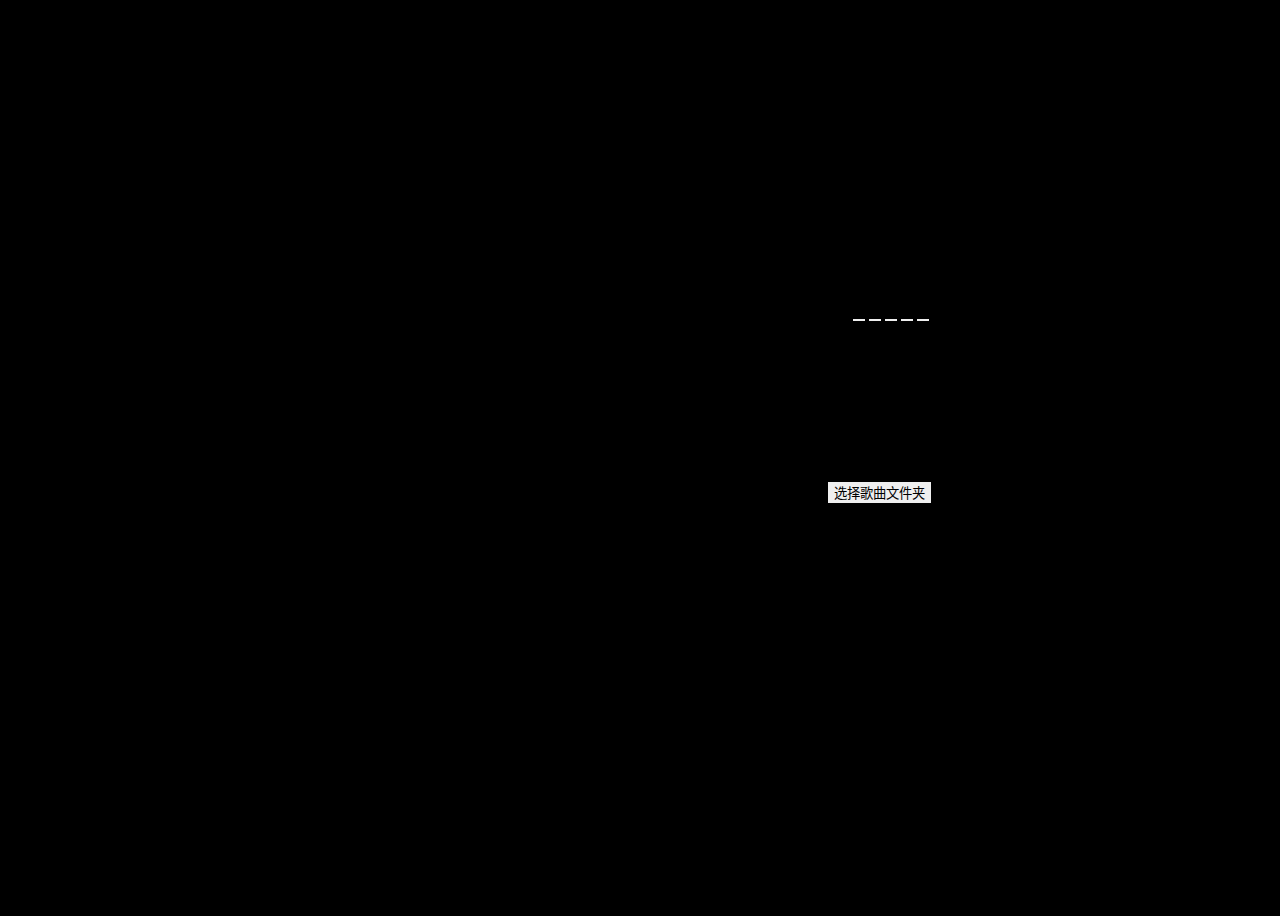
==== index.html @ 55870a5c "Remove something" ====
<!DOCTYPE html>
<html lang="zh-CN">

<head>
  <meta charset="UTF-8">
  <meta name="viewport" content="width=device-width, initial-scale=1, shrink-to-fit=no">
  <meta http-equiv="x-ua-compatible" content="ie=edge">
  <title>Feiemusic</title>
  <!-- MDB icon -->
  <!-- Font Awesome -->
  <link rel="stylesheet" href="https://feiedl.oss-cn-hangzhou.aliyuncs.com/websrc/music/all.css">
  <!-- Bootstrap core CSS -->
  <link rel="stylesheet" href="https://feiedl.oss-cn-hangzhou.aliyuncs.com/websrc/music/css/bootstrap.min.css">
  <!-- Material Design Bootstrap -->
  <link rel="stylesheet" href="https://feiedl.oss-cn-hangzhou.aliyuncs.com/websrc/music/css/mdb.min.css">
  <!-- Your custom styles (optional) -->
  <link rel="stylesheet" href="https://feiedl.oss-cn-hangzhou.aliyuncs.com/websrc/music/css/style.css">
</head>
<style>
  body {
    user-select: none;
  }

  button {
    border: 0px;
  }

  #mlist {

    position: relative;
    overflow-x: hidden;
    overflow-y: auto;
  }

  #mlist::-webkit-scrollbar-track {
    box-shadow: inset 0 0 6px rgba(0, 0, 0, 0.3);
    -webkit-box-shadow: inset 0 0 6px rgba(0, 0, 0, 0.3);
    border-radius: 10px;
    background-color: #F5F5F5;
  }

  #mlist::-webkit-scrollbar {
    width: 12px;
    background-color: #F5F5F5;
  }

  #mlist::-webkit-scrollbar-thumb {
    box-shadow: inset 0 0 6px rgba(0, 0, 0, 0.3);

    border-radius: 10px;
    -webkit-box-shadow: inset 0 0 6px rgba(0, 0, 0, .3);
    background-color: #555;
  }
</style>

<body
  style="background-repeat: no-repeat;background-size: auto 100vh;background-color: black;background-position:center;height: 100vh;">

  <!-- Start your project here-->
  <input type="file" id="file" onchange="getFilePath()" style="filter:alpha(opacity=0);opacity:0;width: 0;height: 0;" />
  <audio id="player" style="display: none;" ended="next()"></audio>
  <div style="width: 432px;position: absolute;right: 20px; " id="main" class="card card-cascade wider">
    <div class="view view-cascade gradient-card-header  purple-gradient" style="z-index: 100;">
      <div class="view overlay" style="padding: 32px 32px 0px 32px;">
        <div class="card card-cascade wider">
          <div style="height: 128px;padding: 24px;" class="view view-cascade gradient-card-header peach-gradient">
            <div class="flex-center flex-column">

              <h5 class="card-header-title mb-3" id="title" style="text-shadow: 0px 2px 10px black;">选择一首歌曲</h5>
              <h6 class="card-title" id="artist" style="font-size: medium;text-shadow: 0px 2px 4px black;">待定艺术家</h6>
            </div>
          </div>
        </div>
        <i class="fas fa-arrows-alt" style="display: inline;float: right;position: relative;top: -154px;right: -26px;"
          id="drag"></i>
        <i class="fas fa-image" style="float: right;margin-right: 8px;position: relative;top: -154px;right: -24px;"
          onclick="bgp()"></i><br><br>
        <p class="card-text" style="height: 8px;position: relative;top: -20px;text-align: center;" id="lyc">暂无歌词</p>

          <div class="progress md-progress">
            <div class="progress-bar bg-warning" role="progressbar" style="width: 0%" aria-valuenow="0"
              aria-valuemin="0" aria-valuemax="100" id="len"></div>
          </div>
          <p style="margin-top: -6px;font-size: x-small;text-align: center;" id="nowtime">0:00 / 0:00</p>
          <span class="font-weight-bold text-primary ml-2 mt-1 valueSpan"></span>
        <div id="buttongroup" class="d-flex justify-content-center align-items-center"
          style="width: 350px;position: relative;left: -7px;top: -20px;margin-bottom: -8px;">
          <button type="button" class="btn-floating btn-primary">
            <i class="fas fa-fast-backward" onclick="gbackward()"></i>
          </button>
          <button type="button" class="btn-floating btn-primary">
            <i class="fas fa-backward" onclick="backward()"></i>
          </button>
          <button type="button" class="btn-floating btn-lg btn-default" id="playbnt">
            <i class="fas fa-play" onclick="startstop()" id="playicon"></i>
          </button>
          <button type="button" class="btn-floating btn-primary">
            <i class="fas fa-forward" onclick="forward()"></i>
          </button>
          <button type="button" class="btn-floating btn-primary">
            <i class="fas fa-fast-forward" onclick="gforward()"></i>
          </button>
        </div>
      </div>
    </div>
    <div class="card-body card-body-cascade text-center"
      style="z-index: 1;padding: 10px 0px 0px 0px;width: 400px;position: relative;top:-12px">
      <div style="height: 350px;padding: 0px;width: 400px;position: relative;top: -2px;z-index: 0" id="mlist">
        <div style="height: 100%;width: 100%;" id="int_">
          <button class="btn aqua-gradient" onclick="mntdir()" id="intG" style="margin-top: 150px;">选择歌曲文件夹</button>
          <input class="btn aqua-gradient" type="file" id="intAlt" style="display: none;margin-top: 128px;" webkitdirectory
            multiple="true">
          </button>
        </div>
        <div class="list-group">
        </div>
      </div>
    </div>

  </div>
  <canvas id="tutorial" width="64" height="64" style="display: none;"></canvas>

</body>
<!-- End your project here-->

<!-- jQuery -->
<script type="text/javascript" src="https://feiedl.oss-cn-hangzhou.aliyuncs.com/websrc/music/js/jquery.min.js"></script>
<!-- Bootstrap tooltips -->
<script type="text/javascript" src="https://feiedl.oss-cn-hangzhou.aliyuncs.com/websrc/music/js/popper.min.js"></script>
<!-- Bootstrap core JavaScript -->
<script type="text/javascript"
  src="https://feiedl.oss-cn-hangzhou.aliyuncs.com/websrc/music/js/bootstrap.min.js"></script>
<!-- MDB core JavaScript -->
<script type="text/javascript" src="https://feiedl.oss-cn-hangzhou.aliyuncs.com/websrc/music/js/mdb.min.js"></script>
<!-- Your custom scripts (optional) -->
<script src="https://feiedl.oss-cn-hangzhou.aliyuncs.com/websrc/music/js/jsmediatags.js"></script>
<script type="text/javascript" src="index.js">
</script>



</html>
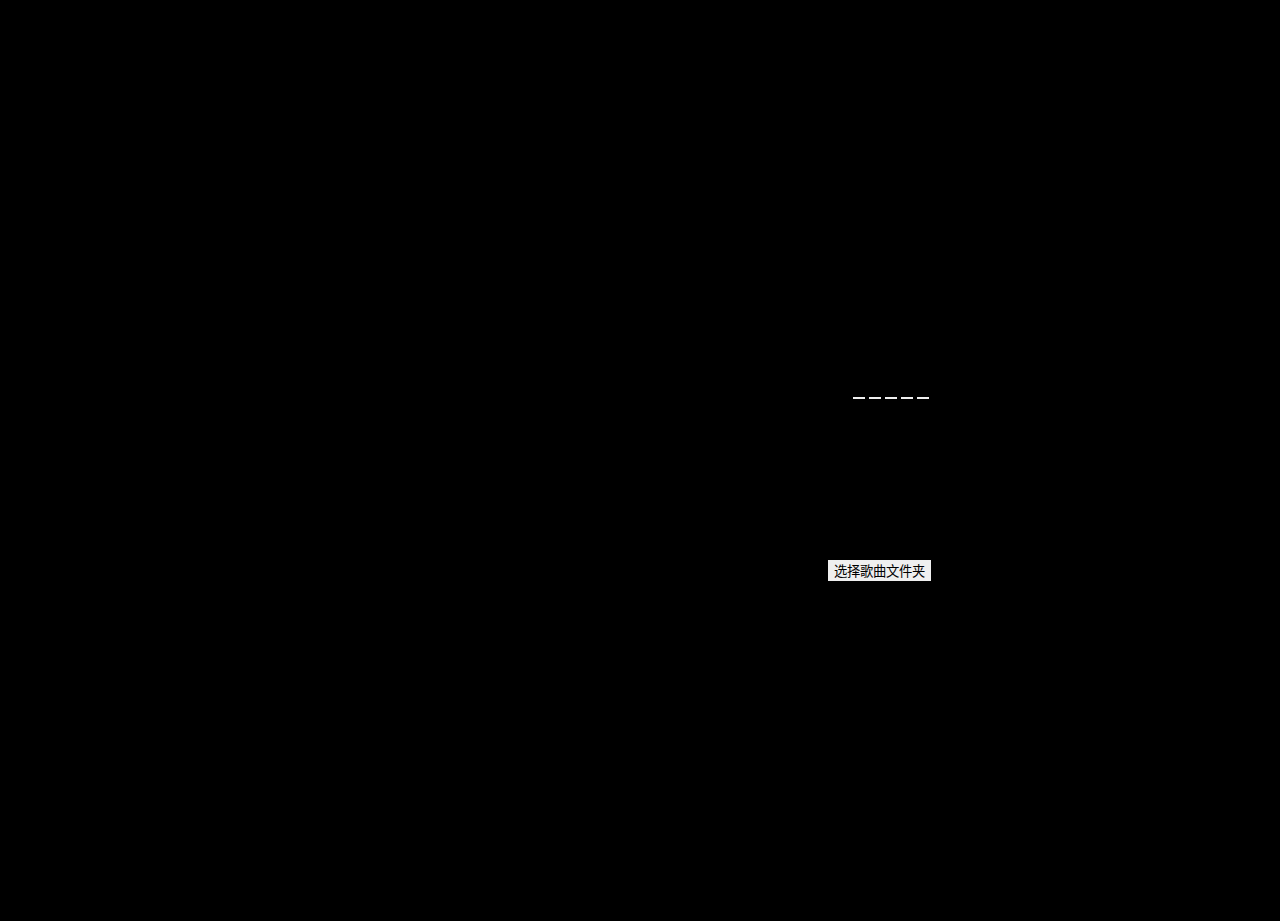
==== commit 4e6b7b46: "Support Internet Explorer" ====
--- a/index.html
+++ b/index.html
@@ -1,5 +1,10 @@
 <!DOCTYPE html>
 <html lang="zh-CN">
+<pre>
+    <!--[if (gte IE 10)|(!IE)]> -->
+    <script type="text/javascript" src="mnt.js"></script>
+    <!-- <![endif]-->
+    </pre>
 
 <head>
   <meta charset="UTF-8">
@@ -77,28 +82,28 @@
           onclick="bgp()"></i><br><br>
         <p class="card-text" style="height: 8px;position: relative;top: -20px;text-align: center;" id="lyc">暂无歌词</p>
 
-          <div class="progress md-progress">
-            <div class="progress-bar bg-warning" role="progressbar" style="width: 0%" aria-valuenow="0"
-              aria-valuemin="0" aria-valuemax="100" id="len"></div>
-          </div>
-          <p style="margin-top: -6px;font-size: x-small;text-align: center;" id="nowtime">0:00 / 0:00</p>
-          <span class="font-weight-bold text-primary ml-2 mt-1 valueSpan"></span>
+        <div class="progress md-progress">
+          <div class="progress-bar bg-warning" role="progressbar" style="width: 0%" aria-valuenow="0" aria-valuemin="0"
+            aria-valuemax="100" id="len"></div>
+        </div>
+        <p style="margin-top: -6px;font-size: x-small;text-align: center;" id="nowtime">0:00 / 0:00</p>
+        <span class="font-weight-bold text-primary ml-2 mt-1 valueSpan"></span>
         <div id="buttongroup" class="d-flex justify-content-center align-items-center"
           style="width: 350px;position: relative;left: -7px;top: -20px;margin-bottom: -8px;">
-          <button type="button" class="btn-floating btn-primary">
-            <i class="fas fa-fast-backward" onclick="gbackward()"></i>
+          <button type="button" class="btn-floating btn-primary" onclick="gbackward()">
+            <i class="fas fa-fast-backward"></i>
           </button>
-          <button type="button" class="btn-floating btn-primary">
-            <i class="fas fa-backward" onclick="backward()"></i>
+          <button type="button" class="btn-floating btn-primary" onclick="backward()">
+            <i class="fas fa-backward"></i>
           </button>
-          <button type="button" class="btn-floating btn-lg btn-default" id="playbnt">
-            <i class="fas fa-play" onclick="startstop()" id="playicon"></i>
+          <button type="button" class="btn-floating btn-lg btn-default" id="playbnt" onclick="startstop()">
+            <i class="fas fa-play" id="playicon"></i>
           </button>
-          <button type="button" class="btn-floating btn-primary">
-            <i class="fas fa-forward" onclick="forward()"></i>
+          <button type="button" class="btn-floating btn-primary" onclick="forward()">
+            <i class="fas fa-forward"></i>
           </button>
-          <button type="button" class="btn-floating btn-primary">
-            <i class="fas fa-fast-forward" onclick="gforward()"></i>
+          <button type="button" class="btn-floating btn-primary" onclick="gforward()">
+            <i class="fas fa-fast-forward"></i>
           </button>
         </div>
       </div>
@@ -108,8 +113,8 @@
       <div style="height: 350px;padding: 0px;width: 400px;position: relative;top: -2px;z-index: 0" id="mlist">
         <div style="height: 100%;width: 100%;" id="int_">
           <button class="btn aqua-gradient" onclick="mntdir()" id="intG" style="margin-top: 150px;">选择歌曲文件夹</button>
-          <input class="btn aqua-gradient" type="file" id="intAlt" style="display: none;margin-top: 128px;" webkitdirectory
-            multiple="true">
+          <input class="btn aqua-gradient" type="file" id="intAlt" style="display: none;margin-top: 128px;"
+            webkitdirectory multiple="true">
           </button>
         </div>
         <div class="list-group">
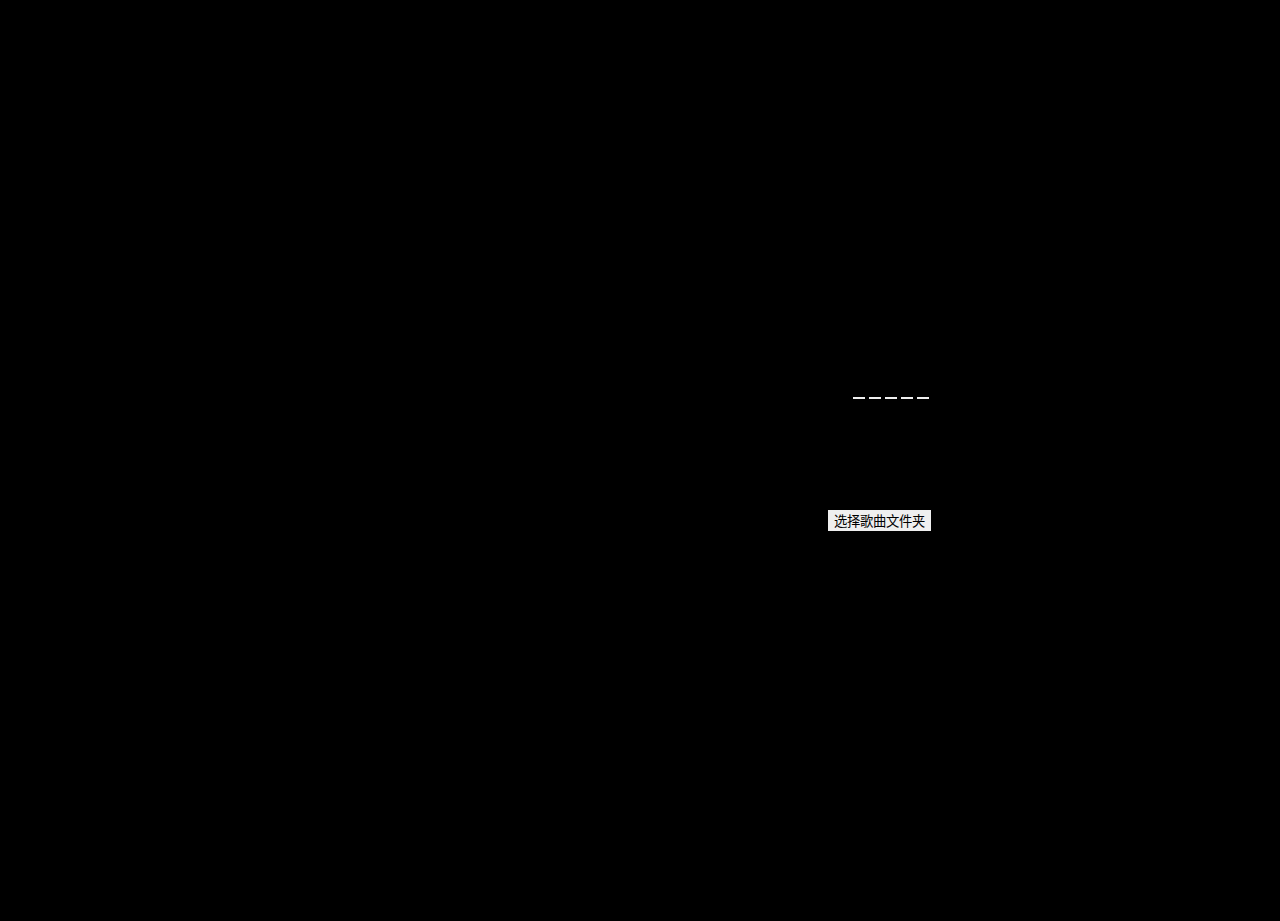
==== commit 82f816fb: "Support save background image and load it automaticly." ====
--- a/index.html
+++ b/index.html
@@ -79,7 +79,8 @@
         <i class="fas fa-arrows-alt" style="display: inline;float: right;position: relative;top: -154px;right: -26px;"
           id="drag"></i>
         <i class="fas fa-image" style="float: right;margin-right: 8px;position: relative;top: -154px;right: -24px;"
-          onclick="bgp()"></i><br><br>
+          onclick="bgp()"></i>
+          <br><br>
         <p class="card-text" style="height: 8px;position: relative;top: -20px;text-align: center;" id="lyc">暂无歌词</p>
 
         <div class="progress md-progress">
@@ -112,17 +113,22 @@
       style="z-index: 1;padding: 10px 0px 0px 0px;width: 400px;position: relative;top:-12px">
       <div style="height: 350px;padding: 0px;width: 400px;position: relative;top: -2px;z-index: 0" id="mlist">
         <div style="height: 100%;width: 100%;" id="int_">
-          <button class="btn aqua-gradient" onclick="mntdir()" id="intG" style="margin-top: 150px;">选择歌曲文件夹</button>
+          <button class="btn aqua-gradient" onclick="mntdir()" id="intG" style="margin-top: 100px;">选择歌曲文件夹</button>
           <input class="btn aqua-gradient" type="file" id="intAlt" style="display: none;margin-top: 128px;"
             webkitdirectory multiple="true">
-          </button>
+          </button><br>
         </div>
         <div class="list-group">
         </div>
       </div>
     </div>
-
+<div class="card" style="width: 180px;height: 80px;position: relative;bottom: 850px;left: 300px;z-index: 500;display: none;padding: 8px;" id="savepicConfirm">
+  <p style="margin-bottom: 0px;"> Save this pictrue?</p>
+  <button type="button" class="btn btn-light btn-sm" style="width: 60px;display: inline;padding: 0px;height: 30px;" onclick="$('#savepicConfirm').css('display','none')">No</button>
+  <button type="button" class="btn btn-success btn-sm" style="width: 60px;display: inline;padding: 0px;height: 30px;" onclick="$('#savepicConfirm').css('display','none');savepictrue()">Yes</button>
+</div>
   </div>
+  
   <canvas id="tutorial" width="64" height="64" style="display: none;"></canvas>
 
 </body>
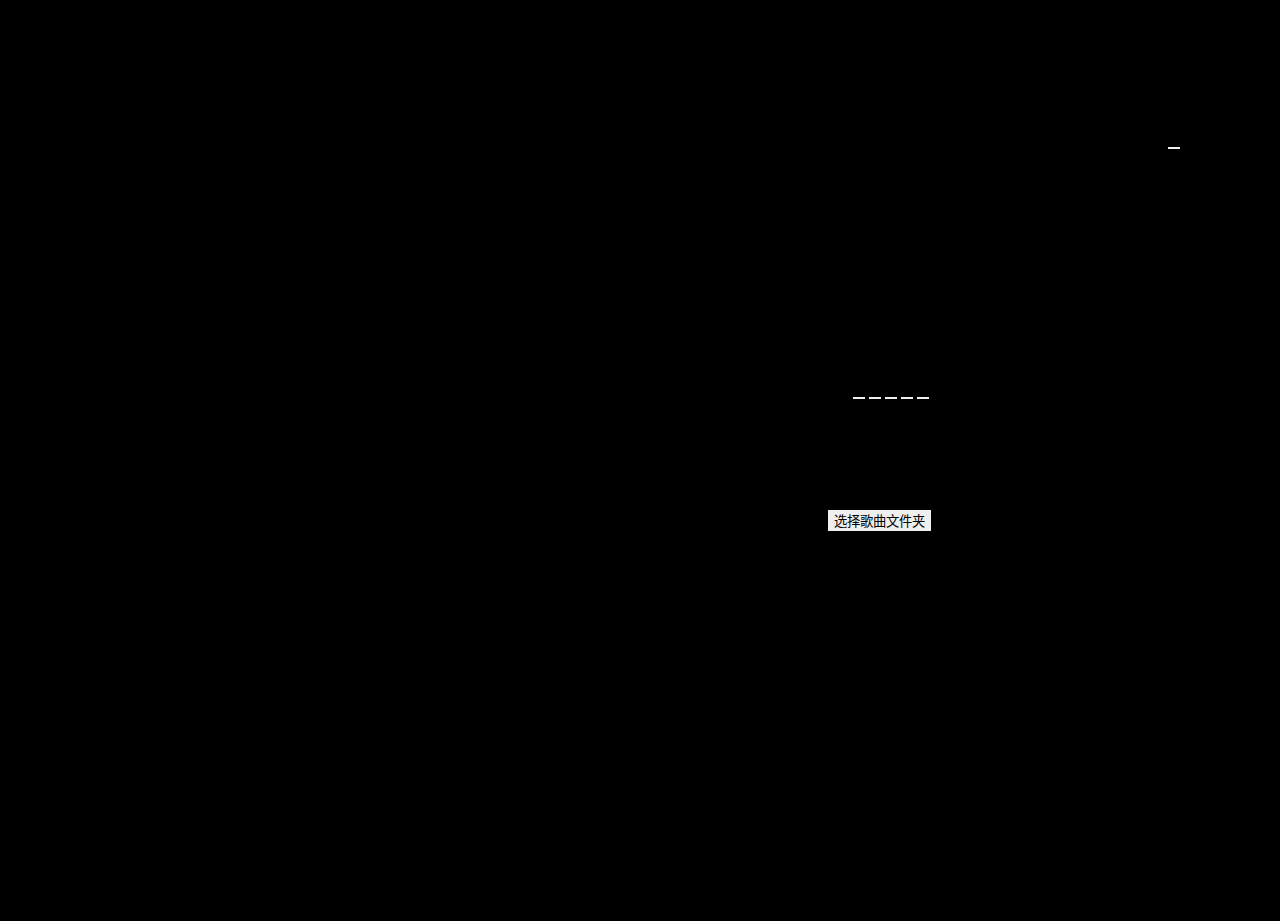
==== commit 016e566a: "Support 3 playmode" ====
--- a/index.html
+++ b/index.html
@@ -122,7 +122,10 @@
         </div>
       </div>
     </div>
-<div class="card" style="width: 180px;height: 80px;position: relative;bottom: 850px;left: 300px;z-index: 500;display: none;padding: 8px;" id="savepicConfirm">
+
+<button type="button" class="btn-floating btn-primary" onclick="changeplaymode(this.value)" style="position: relative;bottom: 640px;z-index: 500;left: 340px;">
+  <i class="fas fa-exchange-alt" id="playmode"></i>
+</button><div class="card" style="width: 180px;height: 80px;position: relative;bottom: 920px;left: 300px;z-index: 500;display: none;padding: 8px;" id="savepicConfirm">
   <p style="margin-bottom: 0px;"> Save this pictrue?</p>
   <button type="button" class="btn btn-light btn-sm" style="width: 60px;display: inline;padding: 0px;height: 30px;" onclick="$('#savepicConfirm').css('display','none')">No</button>
   <button type="button" class="btn btn-success btn-sm" style="width: 60px;display: inline;padding: 0px;height: 30px;" onclick="$('#savepicConfirm').css('display','none');savepictrue()">Yes</button>
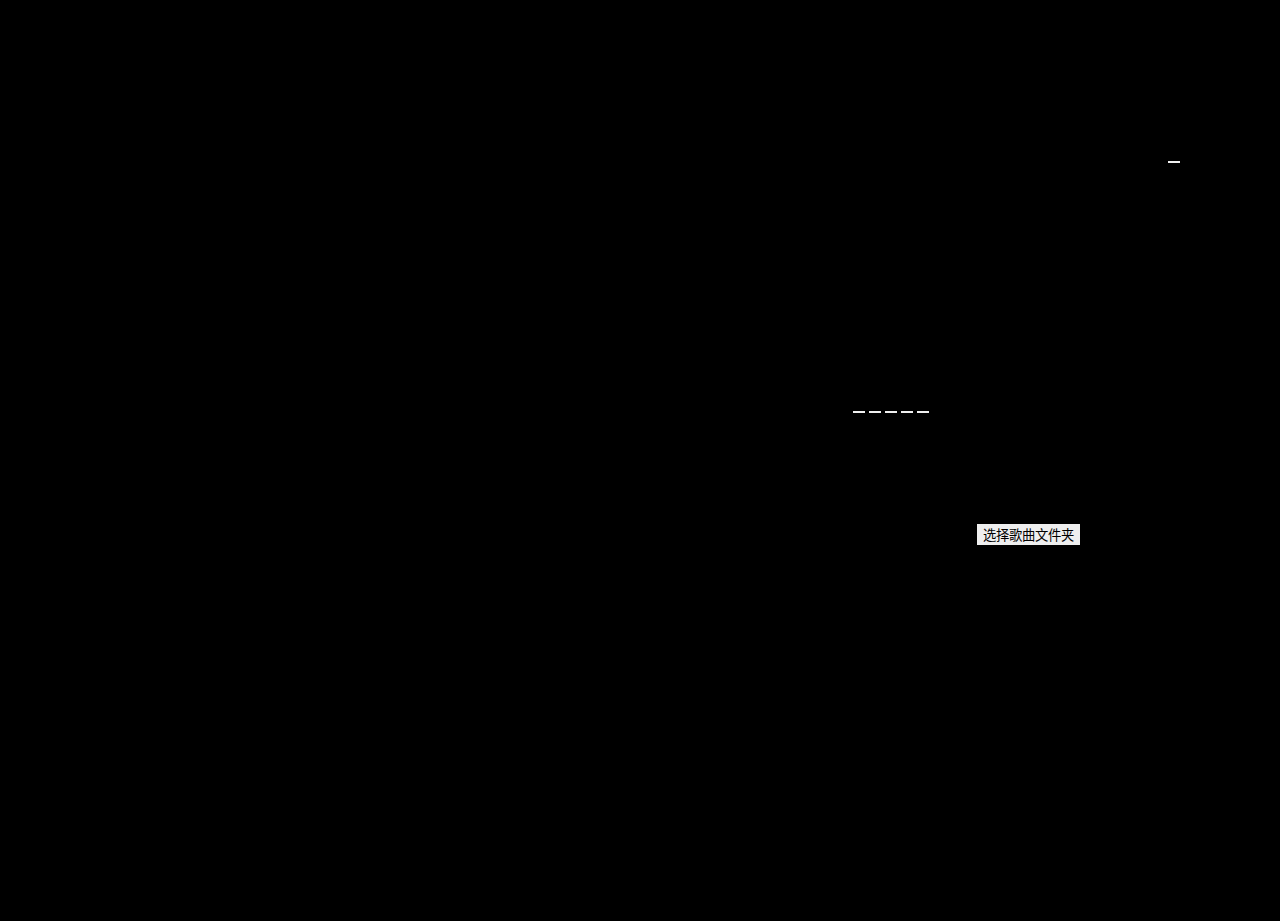
==== commit 47c3c585: "Improve code structure" ====
--- a/index.html
+++ b/index.html
@@ -20,6 +20,7 @@
   <link rel="stylesheet" href="https://feiedl.oss-cn-hangzhou.aliyuncs.com/websrc/music/css/mdb.min.css">
   <!-- Your custom styles (optional) -->
   <link rel="stylesheet" href="https://feiedl.oss-cn-hangzhou.aliyuncs.com/websrc/music/css/style.css">
+  <link rel="stylesheet" href="scrollbar.css">
 </head>
 <style>
   body {
@@ -30,47 +31,26 @@
     border: 0px;
   }
 
-  #mlist {
-
+  .example-1 {
     position: relative;
+    overflow-y: scroll;
     overflow-x: hidden;
-    overflow-y: auto;
-  }
-
-  #mlist::-webkit-scrollbar-track {
-    box-shadow: inset 0 0 6px rgba(0, 0, 0, 0.3);
-    -webkit-box-shadow: inset 0 0 6px rgba(0, 0, 0, 0.3);
-    border-radius: 10px;
-    background-color: #F5F5F5;
-  }
-
-  #mlist::-webkit-scrollbar {
-    width: 12px;
-    background-color: #F5F5F5;
-  }
-
-  #mlist::-webkit-scrollbar-thumb {
-    box-shadow: inset 0 0 6px rgba(0, 0, 0, 0.3);
-
-    border-radius: 10px;
-    -webkit-box-shadow: inset 0 0 6px rgba(0, 0, 0, .3);
-    background-color: #555;
   }
 </style>
 
 <body
-  style="background-repeat: no-repeat;background-size: auto 100vh;background-color: black;background-position:center;height: 100vh;">
+  style="background-repeat: no-repeat;background-size: auto 100vh;background-color: black;background-position:center;height: 100vh;overflow: hidden;">
 
   <!-- Start your project here-->
   <input type="file" id="file" onchange="getFilePath()" style="filter:alpha(opacity=0);opacity:0;width: 0;height: 0;" />
   <audio id="player" style="display: none;" ended="next()"></audio>
   <div style="width: 432px;position: absolute;right: 20px; " id="main" class="card card-cascade wider">
     <div class="view view-cascade gradient-card-header  purple-gradient" style="z-index: 100;">
+      <h5 style="position: relative;right: 128px;margin-bottom: -24px;">Feiemusic</h5>
       <div class="view overlay" style="padding: 32px 32px 0px 32px;">
         <div class="card card-cascade wider">
           <div style="height: 128px;padding: 24px;" class="view view-cascade gradient-card-header peach-gradient">
             <div class="flex-center flex-column">
-
               <h5 class="card-header-title mb-3" id="title" style="text-shadow: 0px 2px 10px black;">选择一首歌曲</h5>
               <h6 class="card-title" id="artist" style="font-size: medium;text-shadow: 0px 2px 4px black;">待定艺术家</h6>
             </div>
@@ -80,7 +60,7 @@
           id="drag"></i>
         <i class="fas fa-image" style="float: right;margin-right: 8px;position: relative;top: -154px;right: -24px;"
           onclick="bgp()"></i>
-          <br><br>
+        <br><br>
         <p class="card-text" style="height: 8px;position: relative;top: -20px;text-align: center;" id="lyc">暂无歌词</p>
 
         <div class="progress md-progress">
@@ -109,29 +89,36 @@
         </div>
       </div>
     </div>
-    <div class="card-body card-body-cascade text-center"
-      style="z-index: 1;padding: 10px 0px 0px 0px;width: 400px;position: relative;top:-12px">
-      <div style="height: 350px;padding: 0px;width: 400px;position: relative;top: -2px;z-index: 0" id="mlist">
-        <div style="height: 100%;width: 100%;" id="int_">
-          <button class="btn aqua-gradient" onclick="mntdir()" id="intG" style="margin-top: 100px;">选择歌曲文件夹</button>
-          <input class="btn aqua-gradient" type="file" id="intAlt" style="display: none;margin-top: 128px;"
-            webkitdirectory multiple="true">
-          </button><br>
-        </div>
-        <div class="list-group">
-        </div>
+    <div class="card-body card-body-cascade"
+      style="z-index: 1;padding: 10px 0px 0px 0px;width: 400px;position: relative;top:-12px;overflow: hidden;">
+        <div class="card example-1 scrollbar-near-moon text-center;" style="height: 350px;padding: 0px;width: 400px;position: relative;top: -2px;z-index: 0" id="mlist">
+          <div style="height: 100%;width: 100%;text-align: center;" id="int_">
+            <button class="btn aqua-gradient" onclick="mntdir()" id="intG" style="margin-top: 100px;">选择歌曲文件夹</button>
+            <input class="btn aqua-gradient" type="file" id="intAlt" style="display: none;margin-top: 128px;"
+              webkitdirectory multiple="true">
+            </button><br>
+          </div>
+          <div class="list-group">
+          </div>
       </div>
     </div>
+    <button type="button" class="btn-floating btn-primary" onclick="changeplaymode(this.value)"
+      style="position: relative;bottom: 640px;z-index: 500;left: 340px;">
+      <i class="fas fa-exchange-alt" id="playmode"></i>
+    </button>
+    <div class="card"
+      style="width: 180px;height: 80px;position: relative;bottom: 920px;left: 300px;z-index: 500;display: none;padding: 8px;"
+      id="savepicConfirm">
+      <p style="margin-bottom: 0px;"> Save this pictrue?</p>
+      <button type="button" class="btn btn-light btn-sm" style="width: 60px;display: inline;padding: 0px;height: 30px;"
+        onclick="$('#savepicConfirm').css('display','none')">No</button>
+      <button type="button" class="btn btn-success btn-sm"
+        style="width: 60px;display: inline;padding: 0px;height: 30px;"
+        onclick="$('#savepicConfirm').css('display','none');savepictrue()">Yes</button>
+    </div>
 
-<button type="button" class="btn-floating btn-primary" onclick="changeplaymode(this.value)" style="position: relative;bottom: 640px;z-index: 500;left: 340px;">
-  <i class="fas fa-exchange-alt" id="playmode"></i>
-</button><div class="card" style="width: 180px;height: 80px;position: relative;bottom: 920px;left: 300px;z-index: 500;display: none;padding: 8px;" id="savepicConfirm">
-  <p style="margin-bottom: 0px;"> Save this pictrue?</p>
-  <button type="button" class="btn btn-light btn-sm" style="width: 60px;display: inline;padding: 0px;height: 30px;" onclick="$('#savepicConfirm').css('display','none')">No</button>
-  <button type="button" class="btn btn-success btn-sm" style="width: 60px;display: inline;padding: 0px;height: 30px;" onclick="$('#savepicConfirm').css('display','none');savepictrue()">Yes</button>
-</div>
   </div>
-  
+
   <canvas id="tutorial" width="64" height="64" style="display: none;"></canvas>
 
 </body>
@@ -148,7 +135,8 @@
 <script type="text/javascript" src="https://feiedl.oss-cn-hangzhou.aliyuncs.com/websrc/music/js/mdb.min.js"></script>
 <!-- Your custom scripts (optional) -->
 <script src="https://feiedl.oss-cn-hangzhou.aliyuncs.com/websrc/music/js/jsmediatags.js"></script>
-<script type="text/javascript" src="index.js">
+<script type="text/javascript" src="player.js"></script>
+  <script type="text/javascript" src="fileReader.js">
 </script>
 
 
--- a/scrollbar.css
+++ b/scrollbar.css
@@ -0,0 +1,22 @@
+.scrollbar-near-moon::-webkit-scrollbar-track {
+    -webkit-box-shadow: inset 0 0 6px rgba(0, 0, 0, 0.3);
+    background-color: #F5F5F5;
+    border-radius: 10px;
+}
+
+.scrollbar-near-moon::-webkit-scrollbar {
+    width: 12px;
+    background-color: #F5F5F5;
+}
+
+.scrollbar-near-moon::-webkit-scrollbar-thumb {
+    border-radius: 10px;
+    -webkit-box-shadow: inset 0 0 6px rgba(0, 0, 0, 0.2);
+    background-image: -webkit-gradient(linear, left bottom, left top, from(#5ee7df), to(#b490ca));
+    background-image: -webkit-linear-gradient(bottom, #5ee7df 0%, #b490ca 100%);
+    background-image: linear-gradient(to top, #5ee7df 0%, #b490ca 100%);
+}
+
+.scrollbar-near-moon {
+    scrollbar-color: #b490ca #F5F5F5;
+}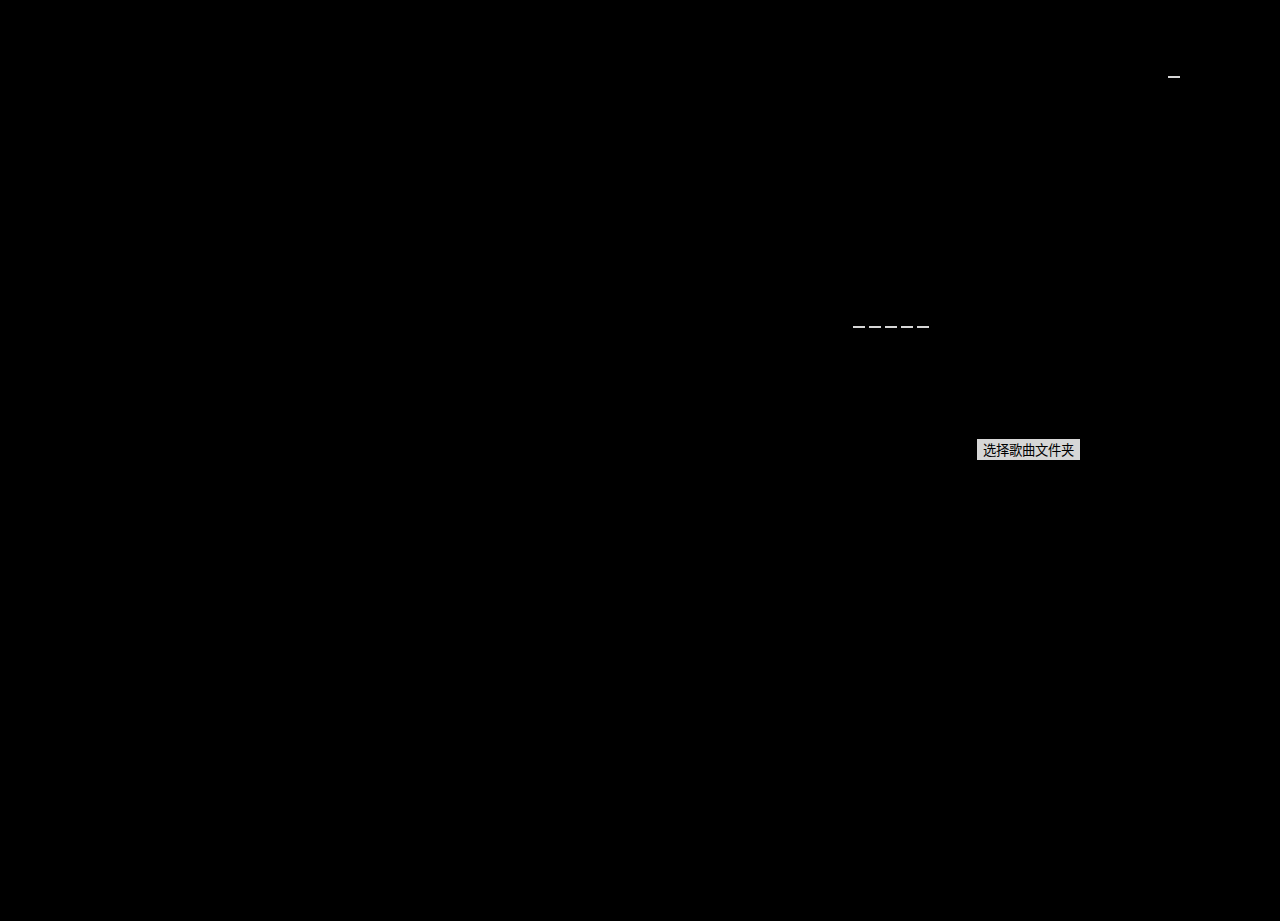
==== commit d48678bd: "Bug fixed. Add video support." ====
--- a/index.html
+++ b/index.html
@@ -43,11 +43,14 @@
 
   <!-- Start your project here-->
   <input type="file" id="file" onchange="getFilePath()" style="filter:alpha(opacity=0);opacity:0;width: 0;height: 0;" />
-  <audio id="player" style="display: none;" ended="next()"></audio>
-  <div style="width: 432px;position: absolute;right: 20px; " id="main" class="card card-cascade wider">
-    <div class="view view-cascade gradient-card-header  purple-gradient" style="z-index: 100;">
-      <h5 style="position: relative;right: 128px;margin-bottom: -24px;">Feiemusic</h5>
-      <div class="view overlay" style="padding: 32px 32px 0px 32px;">
+  <video id="player" style="top: 0px;left: 0px;position: absolute;height: 100vh;width: 100vw;" ended="next()"></video>        
+
+  <div style="width: 432px;position: absolute;right: 20px;top:20px;opacity: 90%;" id="main" class="card card-cascade wider">
+      <i class="fas fa-image" style="float: right;margin-right: 8px;position: relative;top: 46px;right: -380px;z-index: 100;color: aliceblue;text-shadow: 0px 2px 10px black;"
+          onclick="bgp()"></i>
+    <div class="view view-cascade gradient-card-header  purple-gradient" style="z-index: 2;">
+      <h5 style="position: relative;right: 128px;margin-bottom: -24px; text-shadow: 0px 2px 10px black;">Feiemusic</h5>
+      <div class="view overlay" style="padding: 32px 32px 0px 32px;z-index: 3;">
         <div class="card card-cascade wider">
           <div style="height: 128px;padding: 24px;" class="view view-cascade gradient-card-header peach-gradient">
             <div class="flex-center flex-column">
@@ -56,10 +59,8 @@
             </div>
           </div>
         </div>
-        <i class="fas fa-arrows-alt" style="display: inline;float: right;position: relative;top: -154px;right: -26px;"
-          id="drag"></i>
-        <i class="fas fa-image" style="float: right;margin-right: 8px;position: relative;top: -154px;right: -24px;"
-          onclick="bgp()"></i>
+
+
         <br><br>
         <p class="card-text" style="height: 8px;position: relative;top: -20px;text-align: center;" id="lyc">暂无歌词</p>
 
@@ -93,21 +94,32 @@
       style="z-index: 1;padding: 10px 0px 0px 0px;width: 400px;position: relative;top:-12px;overflow: hidden;">
         <div class="card example-1 scrollbar-near-moon text-center;" style="height: 350px;padding: 0px;width: 400px;position: relative;top: -2px;z-index: 0" id="mlist">
           <div style="height: 100%;width: 100%;text-align: center;" id="int_">
-            <button class="btn aqua-gradient" onclick="mntdir()" id="intG" style="margin-top: 100px;">选择歌曲文件夹</button>
-            <input class="btn aqua-gradient" type="file" id="intAlt" style="display: none;margin-top: 128px;"
-              webkitdirectory multiple="true">
+            <button class="btn aqua-gradient" onclick="getMusicObj()" id="intG" style="margin-top: 100px;">选择歌曲文件夹</button><Br><Br>
+              <div class="preloader-wrapper small active" id="loading" style="display: none;">
+                <div class="spinner-layer spinner-yellow-only">
+                  <div class="circle-clipper left">
+                    <div class="circle"></div>
+                  </div>
+                  <div class="gap-patch">
+                    <div class="circle"></div>
+                  </div>
+                  <div class="circle-clipper right">
+                    <div class="circle"></div>
+                  </div>
+                </div>
+              </div>
             </button><br>
           </div>
           <div class="list-group">
           </div>
       </div>
     </div>
-    <button type="button" class="btn-floating btn-primary" onclick="changeplaymode(this.value)"
+    <button type="button" class="btn-floating btn-primary" onclick="changeplaymode()"
       style="position: relative;bottom: 640px;z-index: 500;left: 340px;">
       <i class="fas fa-exchange-alt" id="playmode"></i>
     </button>
     <div class="card"
-      style="width: 180px;height: 80px;position: relative;bottom: 920px;left: 300px;z-index: 500;display: none;padding: 8px;"
+      style="width: 180px;height: 80px;position: relative;bottom: 920px;left: 300px;z-index: 2;display: none;padding: 8px;"
       id="savepicConfirm">
       <p style="margin-bottom: 0px;"> Save this pictrue?</p>
       <button type="button" class="btn btn-light btn-sm" style="width: 60px;display: inline;padding: 0px;height: 30px;"
@@ -116,6 +128,7 @@
         style="width: 60px;display: inline;padding: 0px;height: 30px;"
         onclick="$('#savepicConfirm').css('display','none');savepictrue()">Yes</button>
     </div>
+    <div id="drag" style="width: 432px;height: 60px;position: relative;bottom: 860px;z-index: 3;"></div>
 
   </div>
 
@@ -135,10 +148,8 @@
 <script type="text/javascript" src="https://feiedl.oss-cn-hangzhou.aliyuncs.com/websrc/music/js/mdb.min.js"></script>
 <!-- Your custom scripts (optional) -->
 <script src="https://feiedl.oss-cn-hangzhou.aliyuncs.com/websrc/music/js/jsmediatags.js"></script>
-<script type="text/javascript" src="player.js"></script>
-  <script type="text/javascript" src="fileReader.js">
-</script>
-
-
+<script type="text/javascript" src="player1.js"></script>
+<script type="text/javascript" src="mnt.js"></script>
+<script type="text/javascript" src="validationEnd.js"></script>
 
 </html>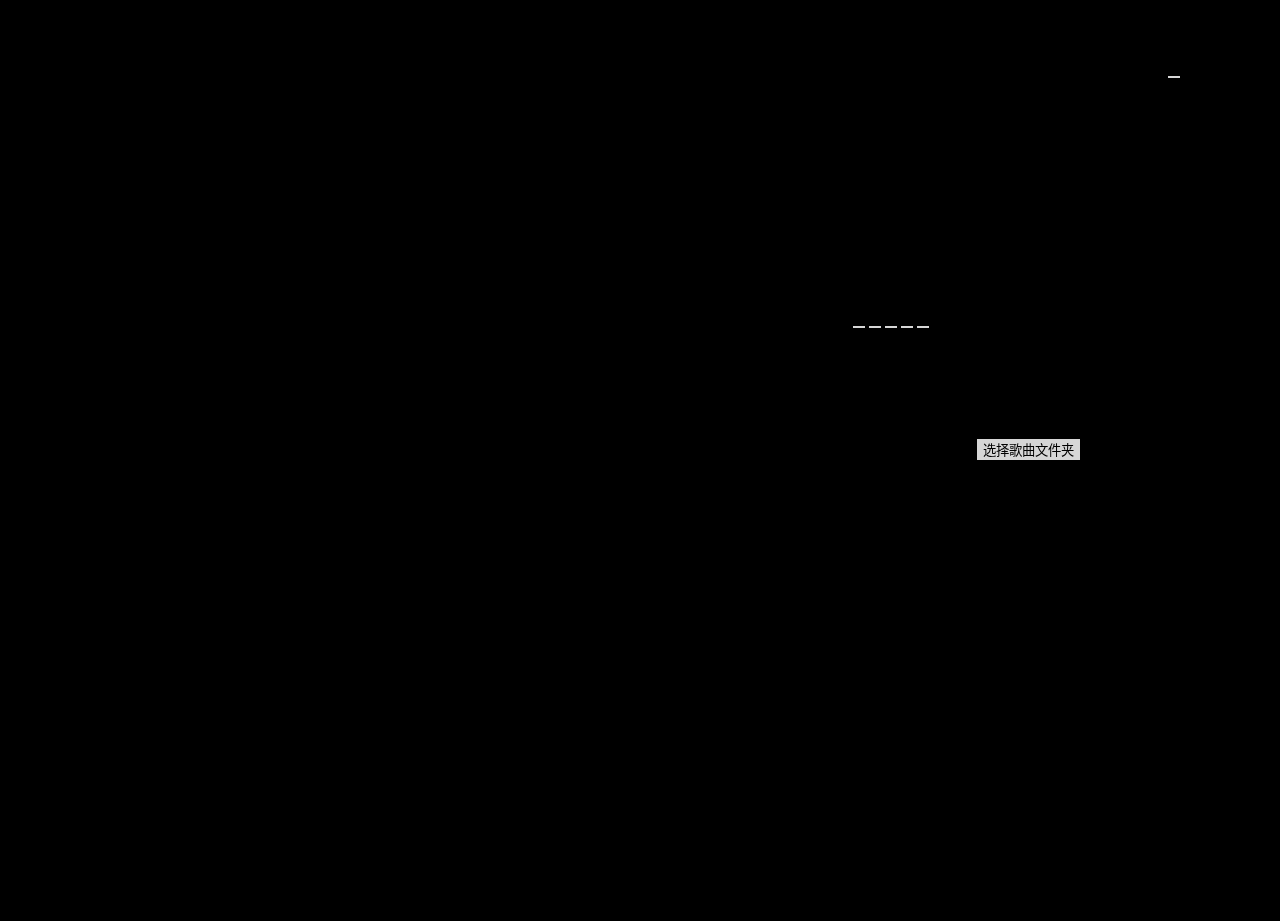
==== commit 95470f5f: "Add video support." ====
--- a/index.html
+++ b/index.html
@@ -108,6 +108,11 @@
                   </div>
                 </div>
               </div>
+<<<<<<< HEAD
+=======
+            <input class="btn aqua-gradient" type="file" id="intAlt" style="display: none;margin-top: 128px;"
+              webkitdirectory multiple="true">
+>>>>>>> 06cb3dea048f6d7528b9dbc14ff9d26209c2977d
             </button><br>
           </div>
           <div class="list-group">
@@ -148,7 +153,12 @@
 <script type="text/javascript" src="https://feiedl.oss-cn-hangzhou.aliyuncs.com/websrc/music/js/mdb.min.js"></script>
 <!-- Your custom scripts (optional) -->
 <script src="https://feiedl.oss-cn-hangzhou.aliyuncs.com/websrc/music/js/jsmediatags.js"></script>
+<<<<<<< HEAD
 <script type="text/javascript" src="player1.js"></script>
+=======
+<script type="text/javascript" src="player.js"></script>
+<script type="text/javascript" src="fileReader.js"></script>
+>>>>>>> 06cb3dea048f6d7528b9dbc14ff9d26209c2977d
 <script type="text/javascript" src="mnt.js"></script>
 <script type="text/javascript" src="validationEnd.js"></script>
 
